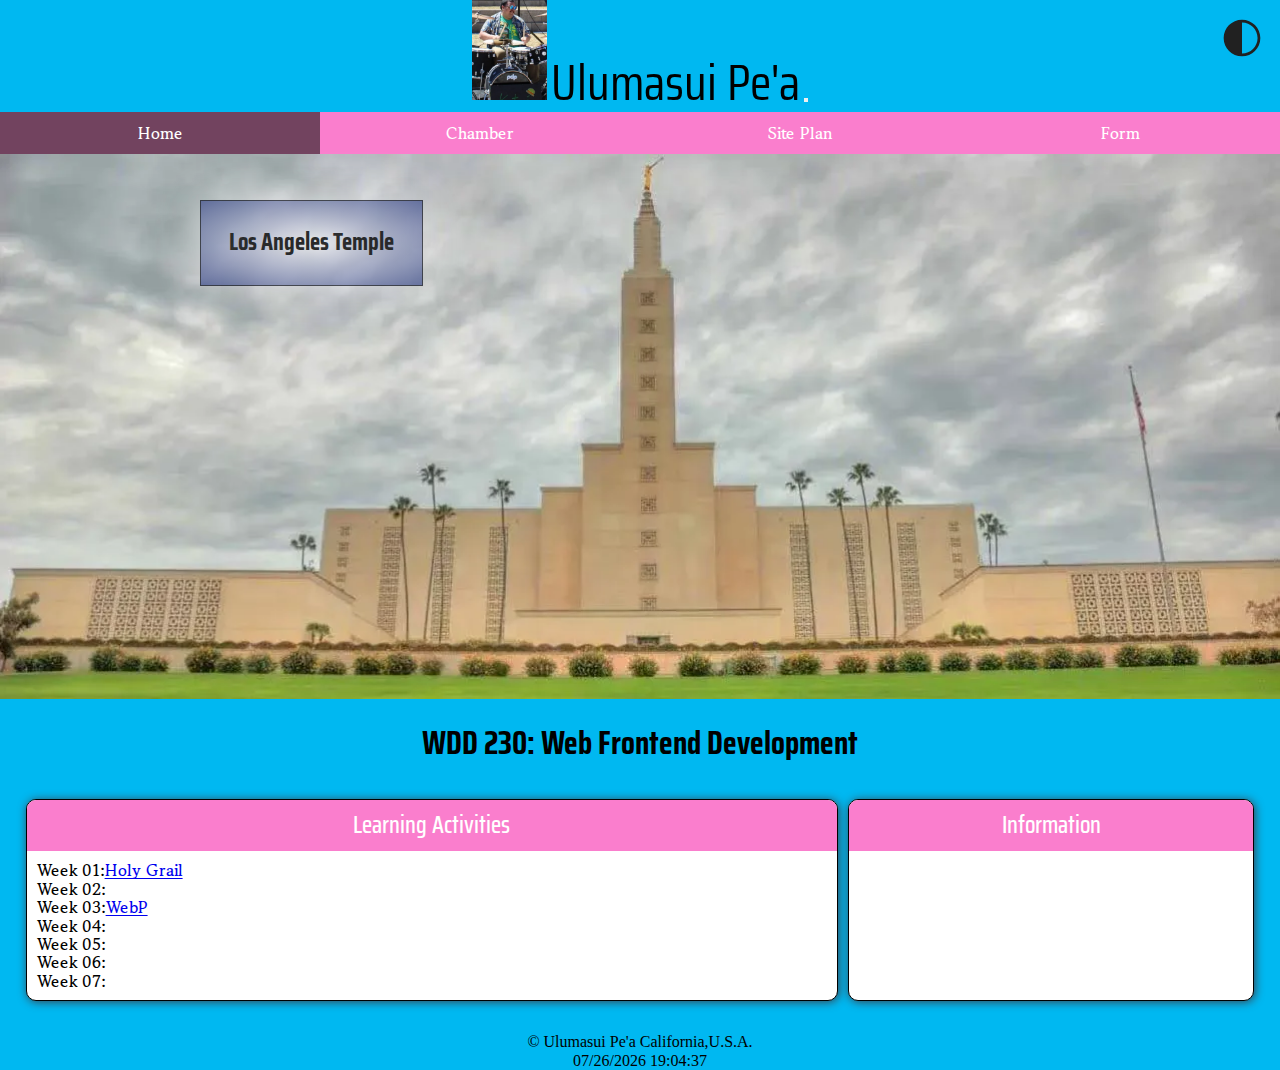
==== index.html @ cfd2fbdf "hero team" ====
<!DOCTYPE html>
<html lang="en">
<head>
    <meta charset="UTF-8">
    <meta name="viewport" content="width=device-width, initial-scale=1.0">
    <meta name="author" content="Ulumasui Pe'a">
    <title>Ulumasui Pe'a - WDD 230 - Web Frontend Development</title>
    <meta name="description" content="WDD 230 - Web Frontend Development, Ulumasui Pe'a, course assignment portal">
    <link rel="stylesheet" href="styles/normalize.css">
    <link rel="stylesheet" href="styles/base.css">
    <link rel="stylesheet" href="styles/larger.css">
    <link rel="icon" href="images/favicon.ico">
    <meta property="og:title" content="WDD 230 Home Page">
    <meta property="og:type" content="Home Page for WDD 230 course work">
    <meta property="og:image" content="https://media.istockphoto.com/id/637081844/photo/laguna-beach-orange-county.jpg?s=612x612&w=0&k=20&c=6LFfx7cHDpJvk_U0d7KP6JMw6K-m7zzpOqPIqIopuwM=">
    <meta property="og:url" content="https://ulumasuip.github.io/wdd230/">
</head>
<body>
    <header>
        <img src="images/profile.webp" alt="me on drums" width="75" height="100">
        <span>Ulumasui Pe'a</span>
        <button onclick="darkButton()">
            <img src="images/dark.svg" alt="dark mode" id="darkBtn" width="44" height="44">
        </button>
    </header>
    <button id="myButton"></button>
    <nav>
        <ul class="menuLinks">
            <li class="active"><a href="#">Home</a></li>
            <li><a href="chamber/index.html">Chamber</a></li>
            <li><a href="week01/chamber-site-plan.html">Site Plan</a></li>
            <li><a href="#">Form</a></li>
        </ul>
    </nav>
    <main>
        <div class="hero">
            <picture>
                <source srcset="images/templesmall.webp" media="(max-width:600px)">
                <source srcset="images/templemed.webp" media="(max-width:1000px)">
                <img src="images/temple.webp" alt="la temple hero image">
            </picture>
            <div class="herolabel">
                <p>Los Angeles Temple</p>
            </div>
        </div>
        <h1>WDD 230: Web Frontend Development</h1>
        <div class="parentsize">
        <section class="card">
            <h2>Learning Activities</h2>
            <ul>
                <li>Week 01:<a href="week01/holygrail.html">Holy Grail</a></li>
                <li>Week 02:</li>
                <li>Week 03:<a href="week03/images/landscape.webp">WebP</a></li>
                <li>Week 04:</li>
                <li>Week 05:</li>
                <li>Week 06:</li>
                <li>Week 07:</li>
            </ul>
        </section>
        <section class="card">
            <h2>Information</h2>
            <p></p>
        </section>
        </div>
    </main>
    <footer>
        <p>	&#169; Ulumasui Pe'a California,U.S.A.</p>
        <p id="lastModified"></p>
    </footer>
    <script src="scripts/darkBtn.js"></script>
    <script src="scripts/hamburger.js"></script>
    <script src="scripts/getDates.js"></script>
</body>
</html>
---- styles/base.css ----
@import url('https://fonts.googleapis.com/css2?family=Saira+Condensed:wght@100;200;300;400;500;600;700;800;900&family=Saira+Extra+Condensed:wght@100;200;300;400;500;600;700;800;900&display=swap');
@import url('https://fonts.googleapis.com/css2?family=Gowun+Batang:wght@400;700&display=swap');
*{
    margin: 0;
    padding: 0;
    box-sizing: border-box;
}
#darkBtn{
    position: absolute;
	top: 1rem;
	right: 1rem;
	cursor: pointer;
	font-size: 2rem;
}
.dark-mode {
    background-color: black;
    color: #00B8F1;
}
header{
    text-align: center;
    position: relative;
}
body{
    background-color: #00B8F1;
}
nav{
    background-color: #FA7ECD;
}
#myButton{
    font-size: 2rem;
    border: none;
    background-color: #FA7ECD;
    cursor: pointer;
    width: 100%;
    text-align: center;
    padding: .25rem 2vw;
}
ul.menuLinks li a{
    display: block;
    padding: .75rem 2vw;
    font-family: "Gowun Batang", serif;
}
nav .active{
    background-color: rgba(6, 19, 8, 0.555);
}
ul.menuLinks{
    display: none;
    list-style-type: none;
}
#myButton::before {
	content: "☰";
}

#myButton.open::before {
	content: "X";
}
ul.open.menuLinks{
    display: block;
}
nav a{
    font-family: "Gowun Batang", serif;
    font-weight: 700;
    display: block;
    color: #ffffff;
    padding: .5rem;
    text-align: center;
    text-decoration: none;
}
nav a:hover{
    background-color: rgba(255, 255, 255, 0.2);
    color: #ffffff;
}
header span{
    font-family: "Saira Condensed", sans-serif;
    font-size: 50px;
}
.hero{
}
.hero picture{
    width: 100%;
}
.hero img{
    width: 100%; 
}
.herolabel {
	position:absolute;
	top: 200px;
	left: 200px;
	background: radial-gradient(#fff, #4D5B97);
	border: 1px solid rgba(0,0,0,.75);
	padding: 1.5rem;
	box-shadow: 0 0 3rem #fff;
	opacity: 0.75;
}

.herolabel p {
	margin: 0;
	padding: .25rem;
	font-weight: 700;
	font-size: 1.5rem;
	font-family:"Saira Condensed", serif;
}

h1{
    font-family: "Saira Condensed", sans-serif;
    font-weight: 700;
    text-align: center;
}
.parentsize{
    margin: 1rem 2vw;
}

.parentsize section{
    border: 1px solid;
    background-color: #ffffff;
    border-radius: 10px;
    overflow: hidden;
    margin: 1rem 0;
}

.parentsize h2{
    font-family: "Saira Condensed", sans-serif;
    font-weight: 500;
    background-color: #FA7ECD;
    color: #ffffff;
    display: block;
    text-align: center;
    padding: .75rem 0;
}

.parentsize ul{
    font-family: "Gowun Batang", serif;
    font-weight: 700;
    padding: 10px;
}

.parentsize p{
    font-family: "Gowun Batang", serif;
    font-weight: 700;
    padding: 10px;
}

footer{
    text-align: center;
}
---- styles/larger.css ----
@media only screen and (min-width: 38rem) {
    nav ul{
        display: flex;
    }
    nav ul li{
        flex: 1 1 100%;
    }
    
    .parentsize{
        display:  grid;
        grid-template-columns: 2fr 1fr;
        column-gap: 10px;
    }

    .parentsize section{
        box-shadow: 1px 1px 10px #3A404C;
    }
    #myButton{
        display: none;
    }
    ul.menuLinks, ul.menuLinks.open{
        display: flex;
        justify-content: flex-end;
    }
}
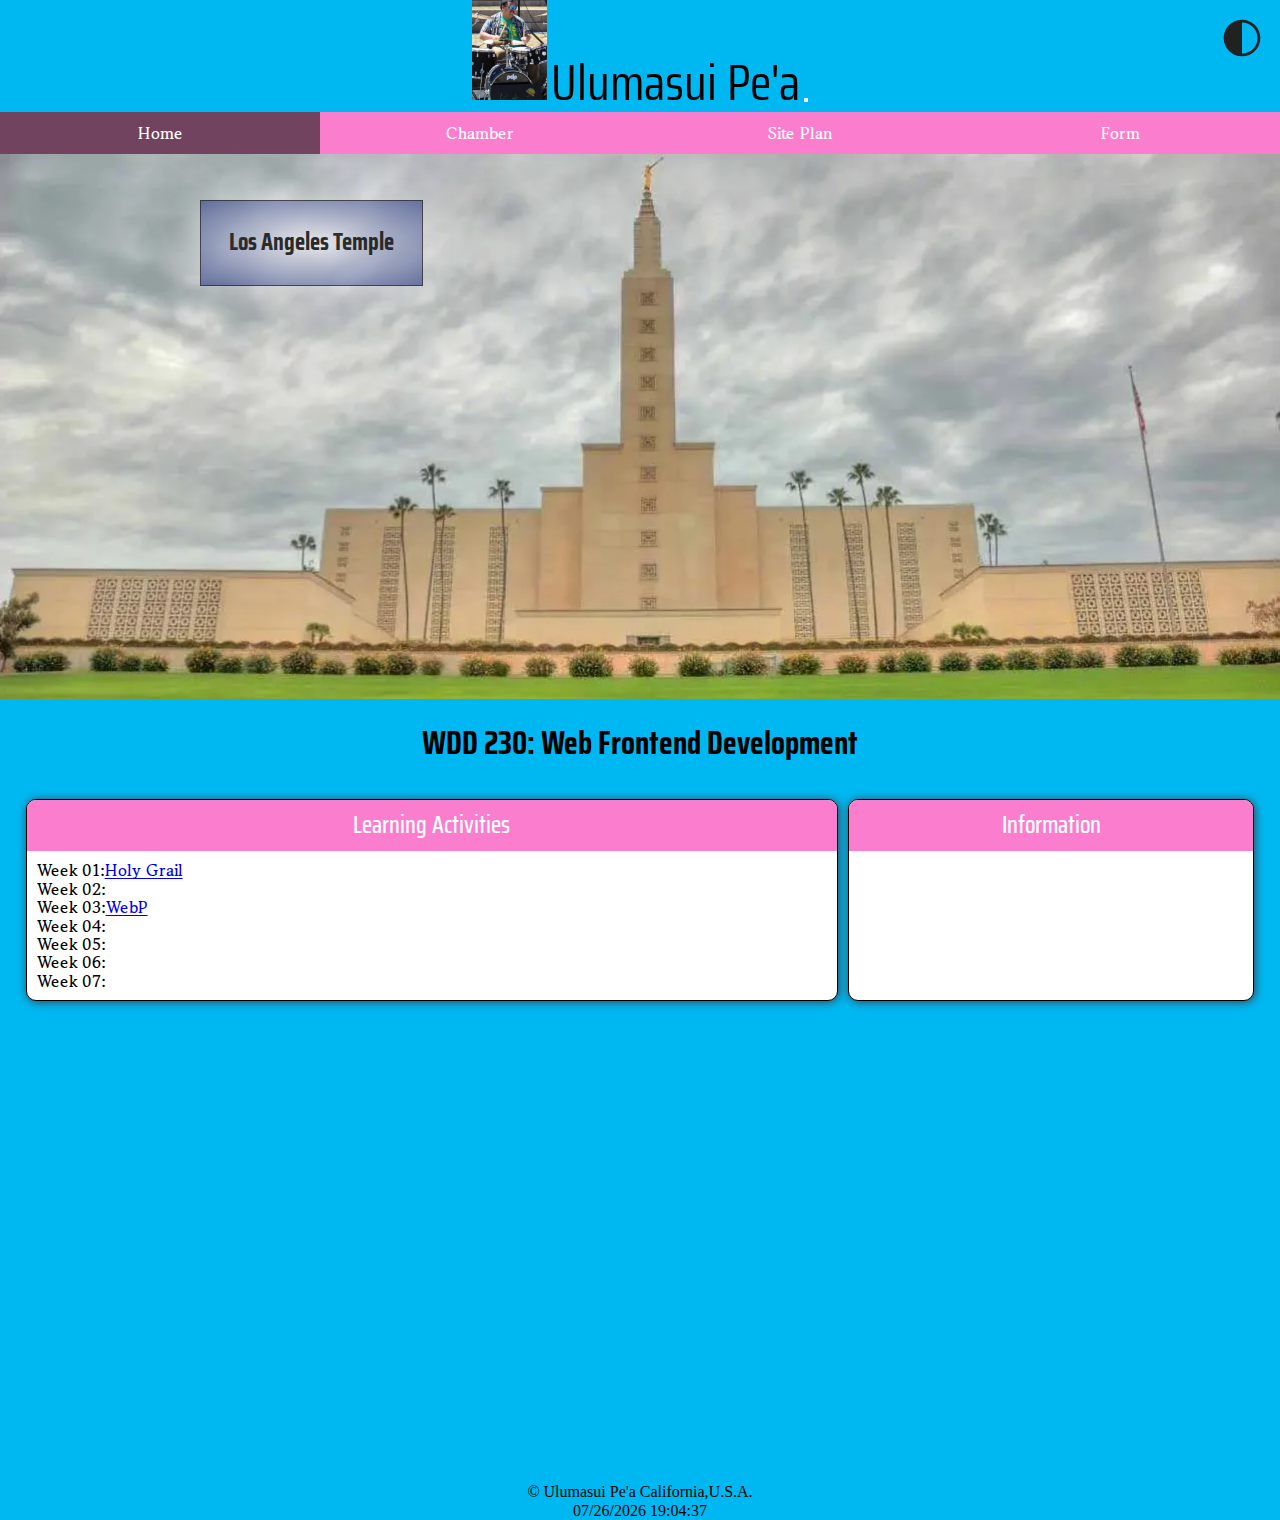
==== commit ea76a872: "iframe" ====
--- a/index.html
+++ b/index.html
@@ -59,8 +59,8 @@
         </section>
         <section class="card">
             <h2>Information</h2>
-            <p></p>
         </section>
+        <iframe src="https://www.google.com/maps/embed?pb=!1m18!1m12!1m3!1d15734.079504404868!2d-117.87064609994438!3d33.78459140341534!2m3!1f0!2f0!3f0!3m2!1i1024!2i768!4f13.1!3m3!1m2!1s0x80dcd9e8824e7b33%3A0xbe254f2fda84fd1b!2sOld%20Towne%2C%20Orange%2C%20CA%2092866!5e1!3m2!1sen!2sus!4v1728955430375!5m2!1sen!2sus" width="600" height="450" style="border:0;" allowfullscreen="" loading="lazy" referrerpolicy="no-referrer-when-downgrade"></iframe>
         </div>
     </main>
     <footer>
--- a/styles/base.css
+++ b/styles/base.css
@@ -139,7 +139,9 @@
     font-weight: 700;
     padding: 10px;
 }
-
+iframe{
+    width: 100%;
+}
 footer{
     text-align: center;
 }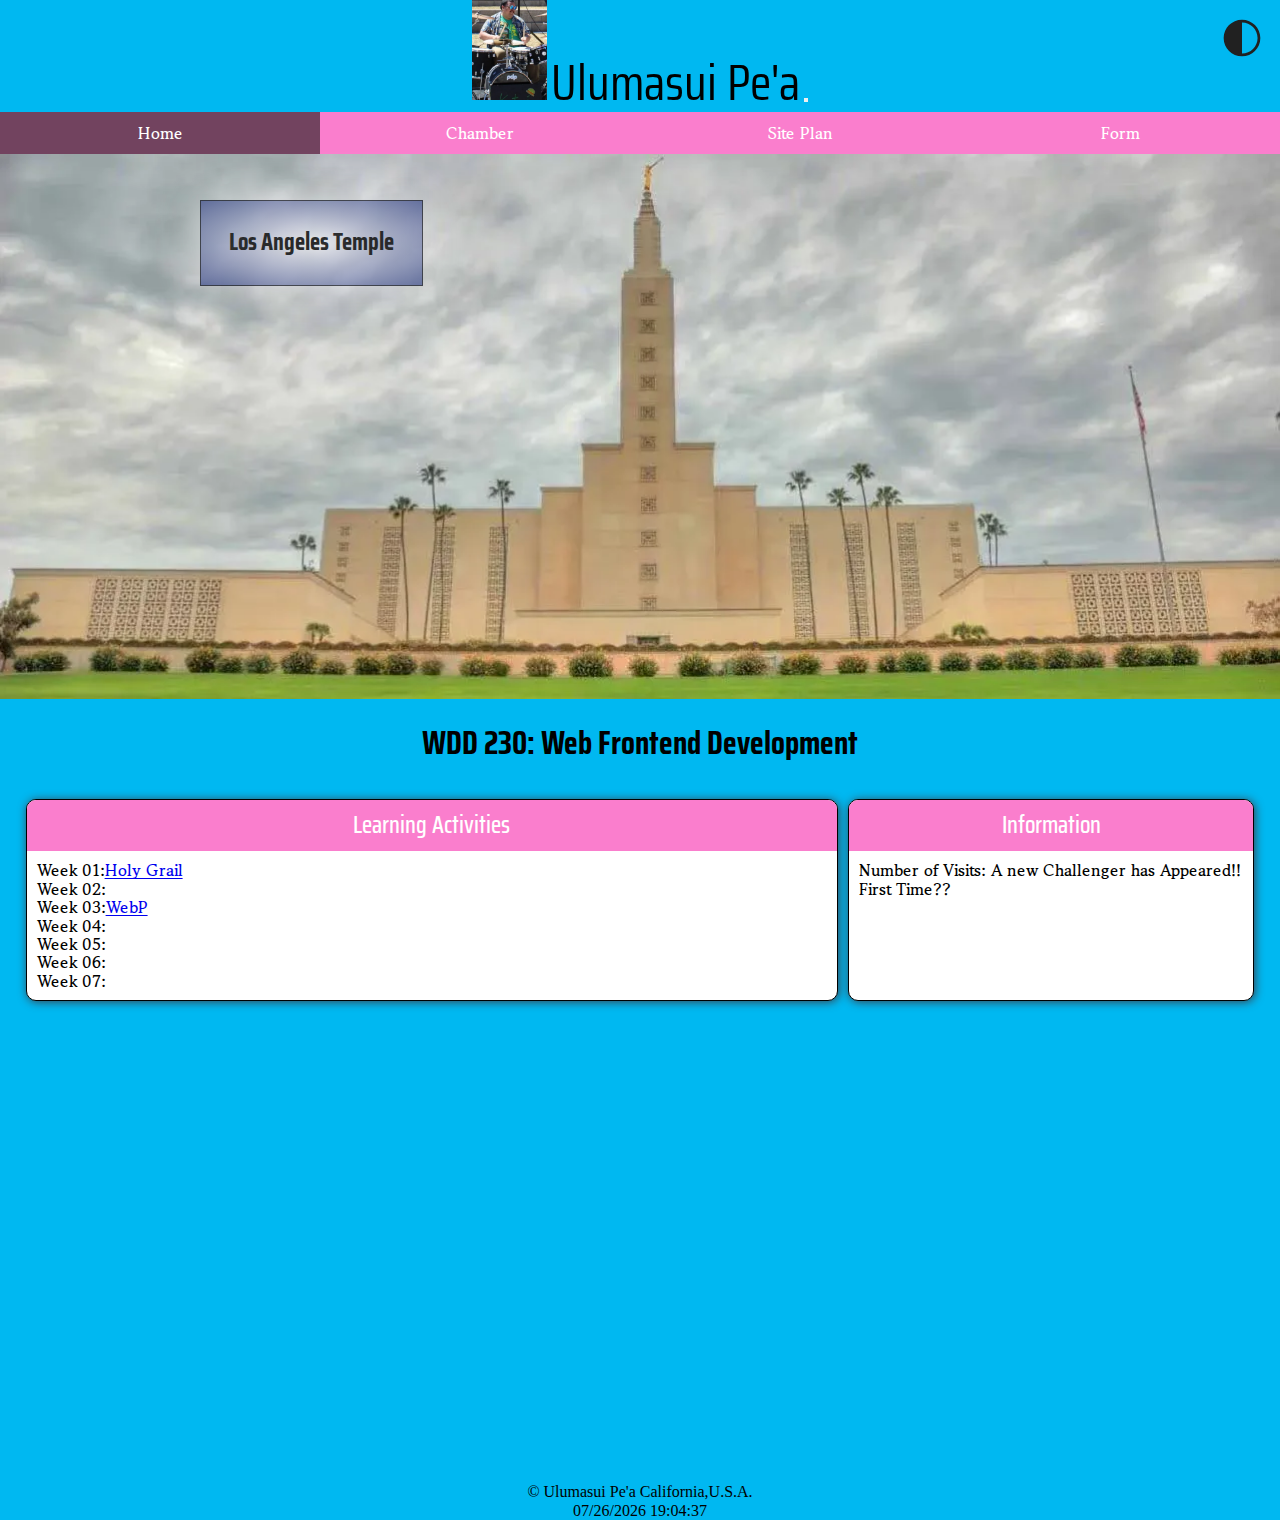
==== commit d3694c76: "number of visits" ====
--- a/index.html
+++ b/index.html
@@ -59,6 +59,7 @@
         </section>
         <section class="card">
             <h2>Information</h2>
+            <p><span class="label">Number of Visits: </span><span class="visits"></span></p>
         </section>
         <iframe src="https://www.google.com/maps/embed?pb=!1m18!1m12!1m3!1d15734.079504404868!2d-117.87064609994438!3d33.78459140341534!2m3!1f0!2f0!3f0!3m2!1i1024!2i768!4f13.1!3m3!1m2!1s0x80dcd9e8824e7b33%3A0xbe254f2fda84fd1b!2sOld%20Towne%2C%20Orange%2C%20CA%2092866!5e1!3m2!1sen!2sus!4v1728955430375!5m2!1sen!2sus" width="600" height="450" style="border:0;" allowfullscreen="" loading="lazy" referrerpolicy="no-referrer-when-downgrade"></iframe>
         </div>
@@ -67,6 +68,7 @@
         <p>	&#169; Ulumasui Pe'a California,U.S.A.</p>
         <p id="lastModified"></p>
     </footer>
+    <script src="scripts/visits.js"></script>
     <script src="scripts/darkBtn.js"></script>
     <script src="scripts/hamburger.js"></script>
     <script src="scripts/getDates.js"></script>
--- a/styles/base.css
+++ b/styles/base.css
@@ -139,6 +139,18 @@
     font-weight: 700;
     padding: 10px;
 }
+
+.label {
+	font-family: "Gowun Batang", serif;
+	font-weight: 700;
+}
+
+#visits {
+	color: navy;
+	font-weight: bolder;
+	font-size: larger;
+}
+
 iframe{
     width: 100%;
 }
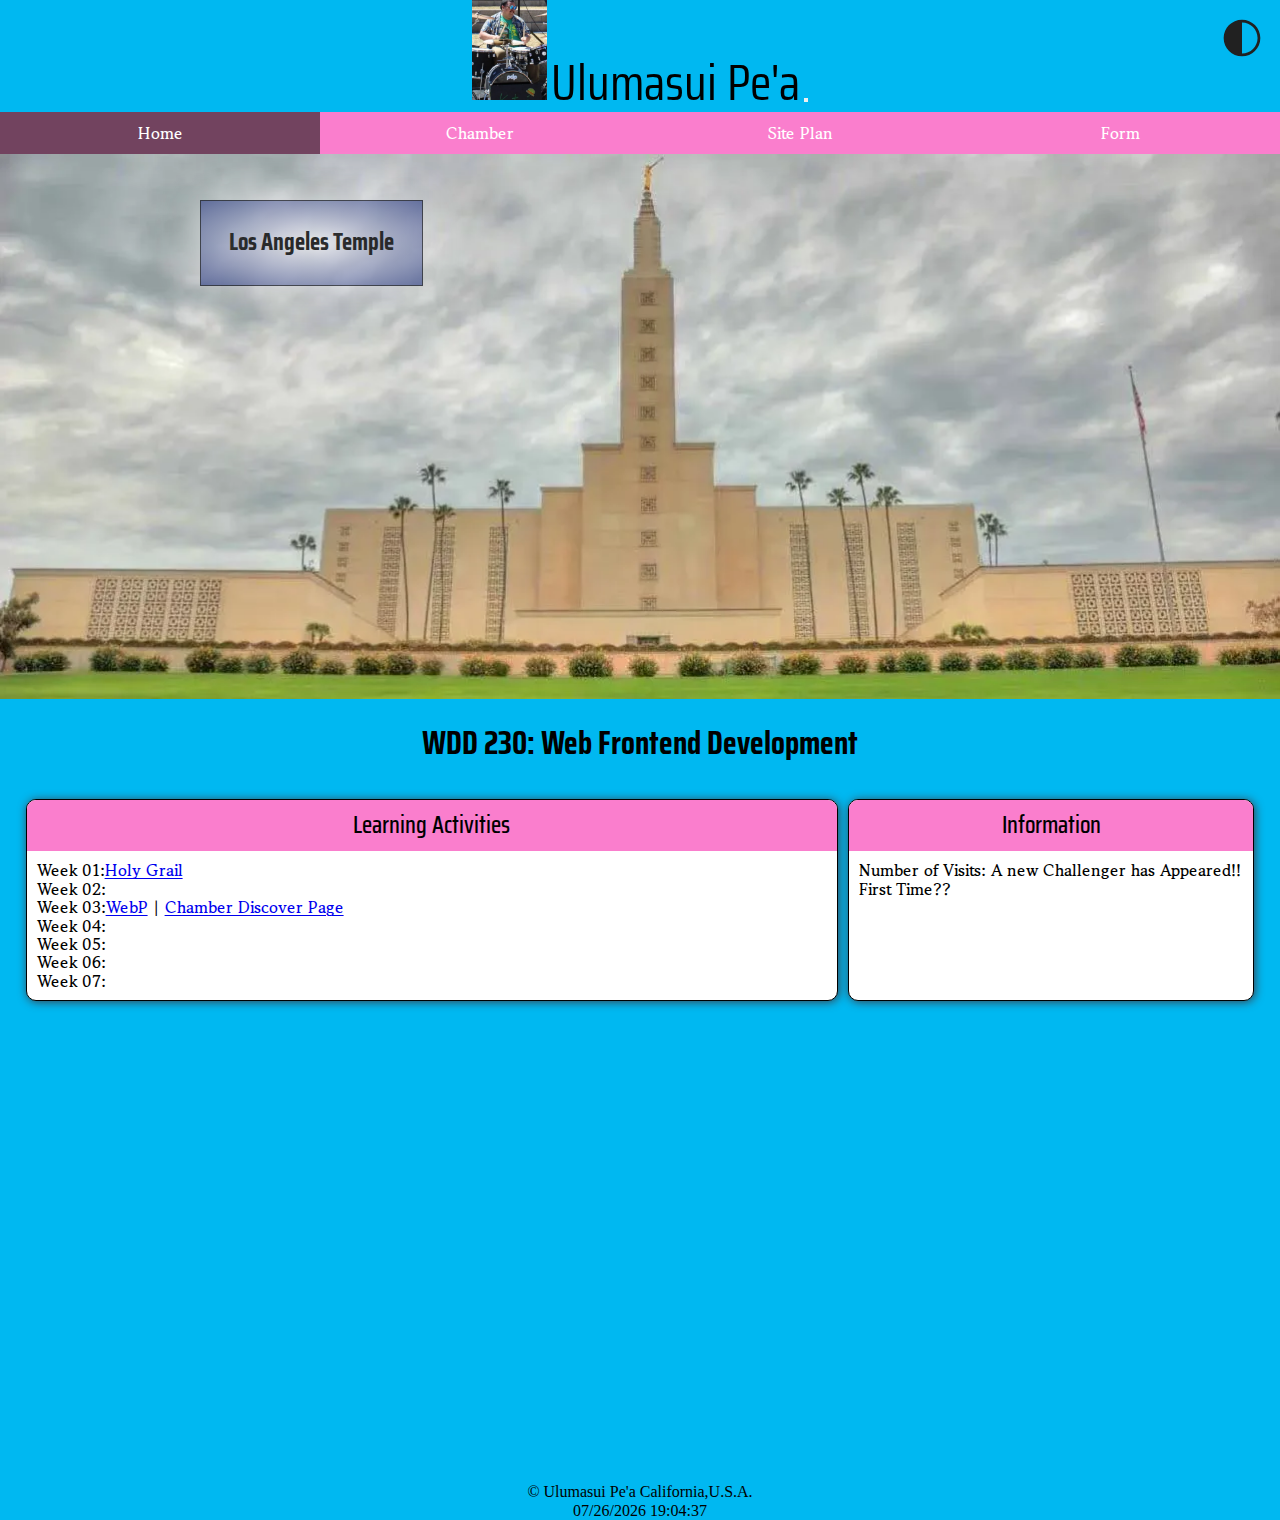
==== commit 0b529b0a: "links" ====
--- a/index.html
+++ b/index.html
@@ -50,7 +50,7 @@
             <ul>
                 <li>Week 01:<a href="week01/holygrail.html">Holy Grail</a></li>
                 <li>Week 02:</li>
-                <li>Week 03:<a href="week03/images/landscape.webp">WebP</a></li>
+                <li>Week 03:<a href="week03/images/landscape.webp">WebP</a> | <a href="chamber/discover.html">Chamber Discover Page</a></li>
                 <li>Week 04:</li>
                 <li>Week 05:</li>
                 <li>Week 06:</li>
--- a/styles/base.css
+++ b/styles/base.css
@@ -74,8 +74,7 @@
     font-family: "Saira Condensed", sans-serif;
     font-size: 50px;
 }
-.hero{
-}
+
 .hero picture{
     width: 100%;
 }
@@ -122,7 +121,7 @@
     font-family: "Saira Condensed", sans-serif;
     font-weight: 500;
     background-color: #FA7ECD;
-    color: #ffffff;
+    color: #000000;
     display: block;
     text-align: center;
     padding: .75rem 0;
@@ -156,4 +155,5 @@
 }
 footer{
     text-align: center;
-}+}
+
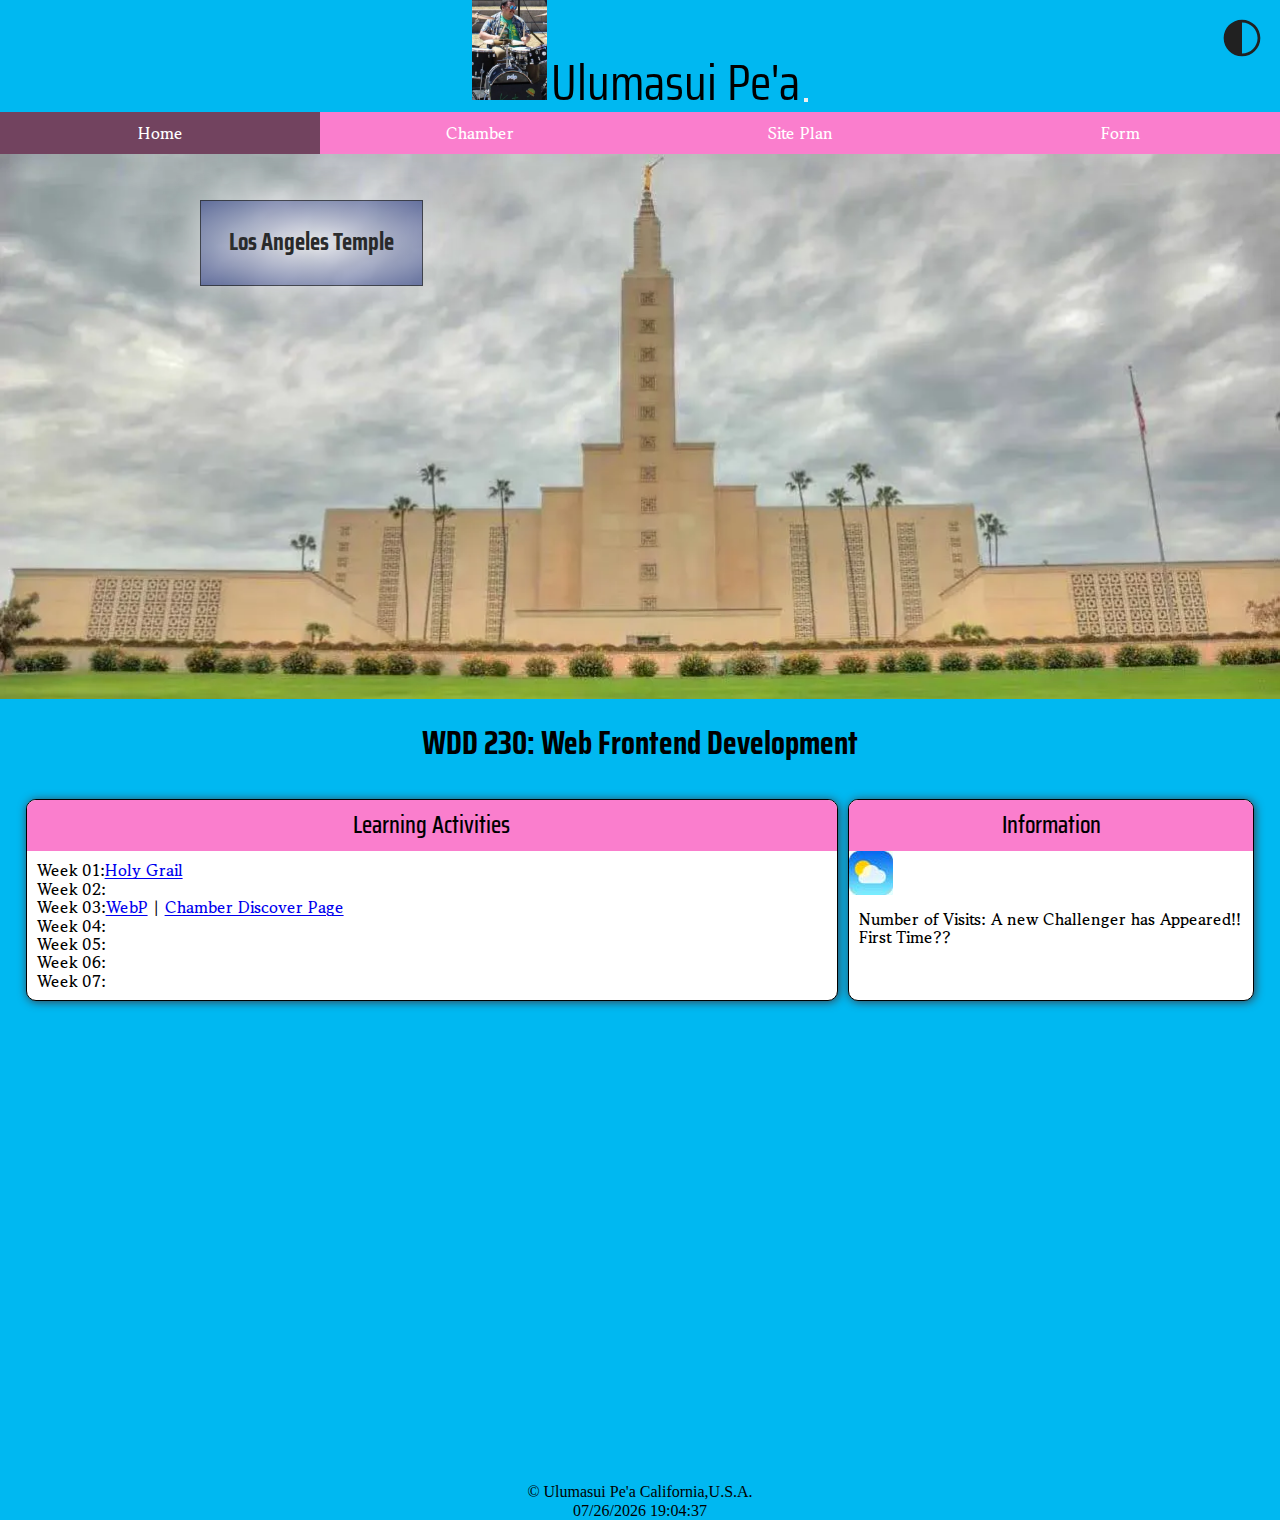
==== commit 8faca94f: "weather" ====
--- a/index.html
+++ b/index.html
@@ -26,10 +26,10 @@
     <button id="myButton"></button>
     <nav>
         <ul class="menuLinks">
-            <li class="active"><a href="#">Home</a></li>
+            <li class="active"><a href="index.html">Home</a></li>
             <li><a href="chamber/index.html">Chamber</a></li>
             <li><a href="week01/chamber-site-plan.html">Site Plan</a></li>
-            <li><a href="#">Form</a></li>
+            <li><a href="form.html">Form</a></li>
         </ul>
     </nav>
     <main>
@@ -59,6 +59,7 @@
         </section>
         <section class="card">
             <h2>Information</h2>
+            <span class="weather"><img src="images/weather.jpg" alt="weather icon"></span>
             <p><span class="label">Number of Visits: </span><span class="visits"></span></p>
         </section>
         <iframe src="https://www.google.com/maps/embed?pb=!1m18!1m12!1m3!1d15734.079504404868!2d-117.87064609994438!3d33.78459140341534!2m3!1f0!2f0!3f0!3m2!1i1024!2i768!4f13.1!3m3!1m2!1s0x80dcd9e8824e7b33%3A0xbe254f2fda84fd1b!2sOld%20Towne%2C%20Orange%2C%20CA%2092866!5e1!3m2!1sen!2sus!4v1728955430375!5m2!1sen!2sus" width="600" height="450" style="border:0;" allowfullscreen="" loading="lazy" referrerpolicy="no-referrer-when-downgrade"></iframe>
@@ -68,6 +69,7 @@
         <p>	&#169; Ulumasui Pe'a California,U.S.A.</p>
         <p id="lastModified"></p>
     </footer>
+    <script src="scripts/weather.js"></script>
     <script src="scripts/visits.js"></script>
     <script src="scripts/darkBtn.js"></script>
     <script src="scripts/hamburger.js"></script>
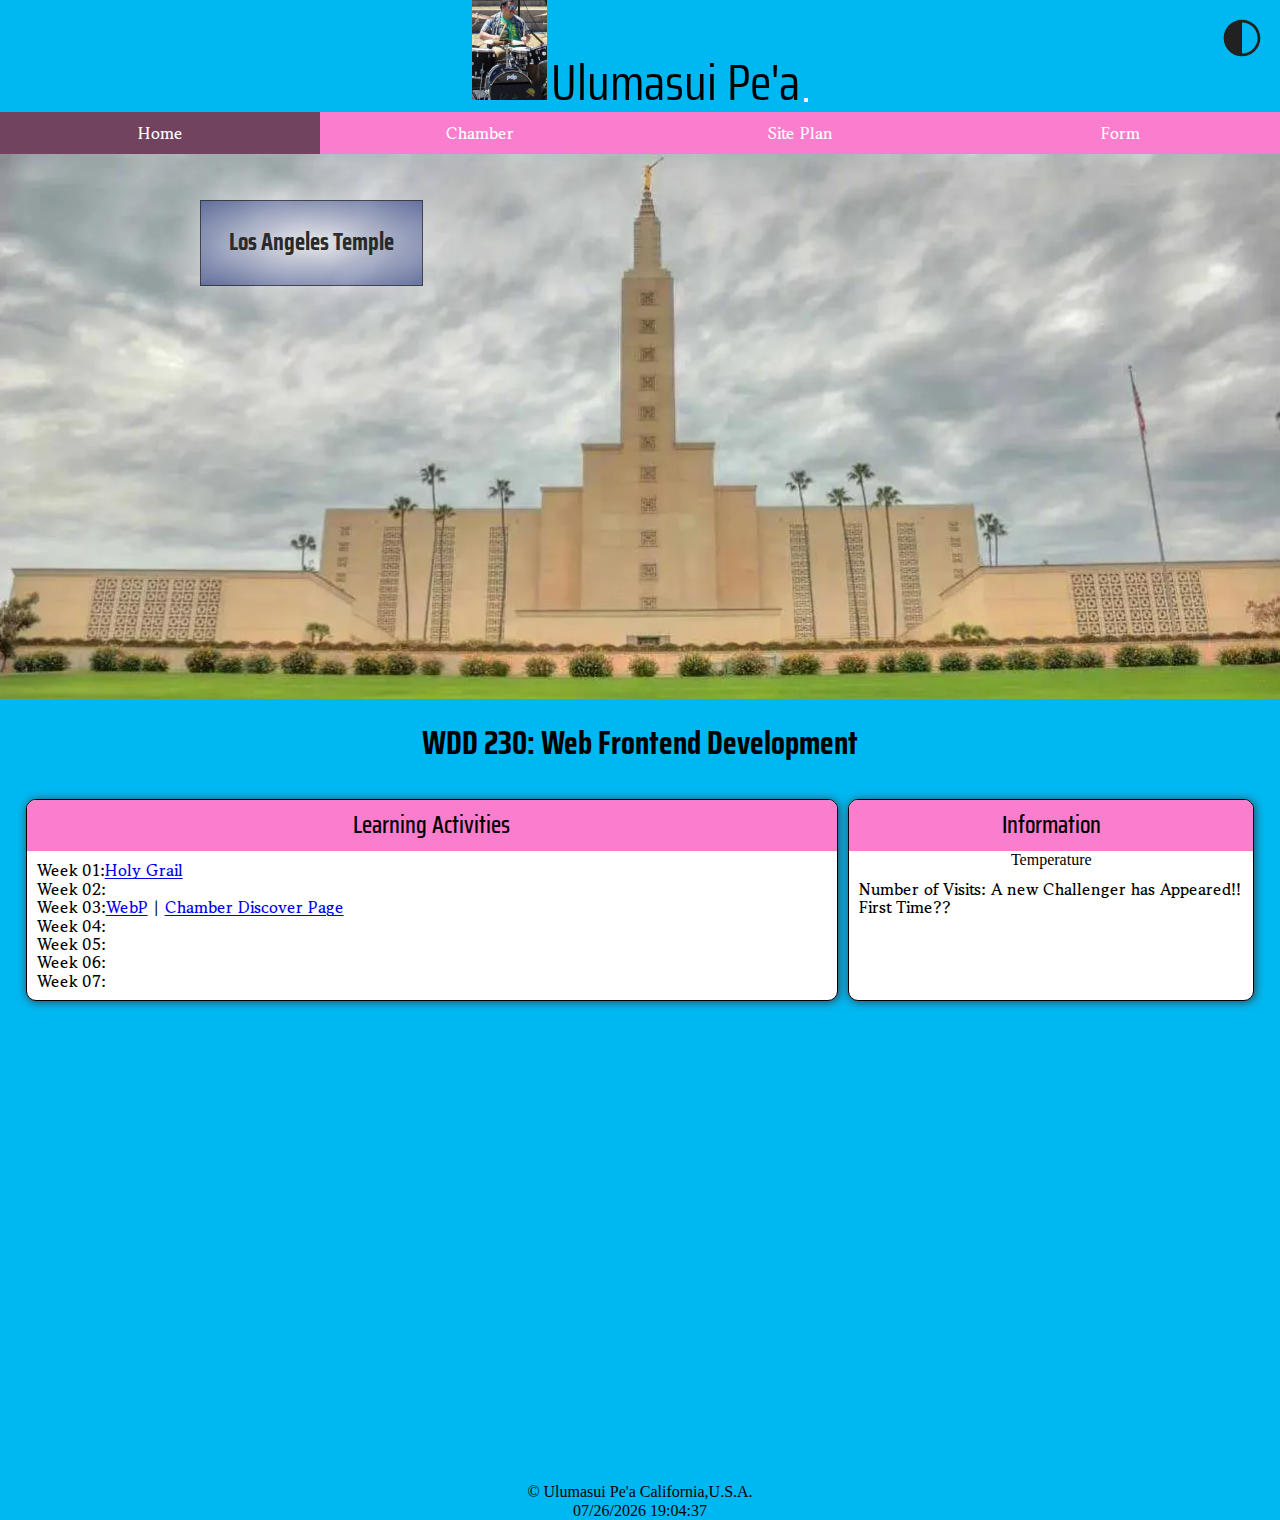
==== commit 14b7305e: "weatbher" ====
--- a/index.html
+++ b/index.html
@@ -59,7 +59,9 @@
         </section>
         <section class="card">
             <h2>Information</h2>
-            <span class="weather"><img src="images/weather.jpg" alt="weather icon"></span>
+            <div class="weatherinfo">
+                <span><img id="weather-icon" src="favicon.ico" alt=""><span id="temperature">Temperature</span></span>
+            </div>
             <p><span class="label">Number of Visits: </span><span class="visits"></span></p>
         </section>
         <iframe src="https://www.google.com/maps/embed?pb=!1m18!1m12!1m3!1d15734.079504404868!2d-117.87064609994438!3d33.78459140341534!2m3!1f0!2f0!3f0!3m2!1i1024!2i768!4f13.1!3m3!1m2!1s0x80dcd9e8824e7b33%3A0xbe254f2fda84fd1b!2sOld%20Towne%2C%20Orange%2C%20CA%2092866!5e1!3m2!1sen!2sus!4v1728955430375!5m2!1sen!2sus" width="600" height="450" style="border:0;" allowfullscreen="" loading="lazy" referrerpolicy="no-referrer-when-downgrade"></iframe>
--- a/styles/base.css
+++ b/styles/base.css
@@ -143,6 +143,12 @@
 	font-family: "Gowun Batang", serif;
 	font-weight: 700;
 }
+.weatherinfo{
+   text-align: center;
+}
+#tempature{
+    text-align: center;
+}
 
 #visits {
 	color: navy;
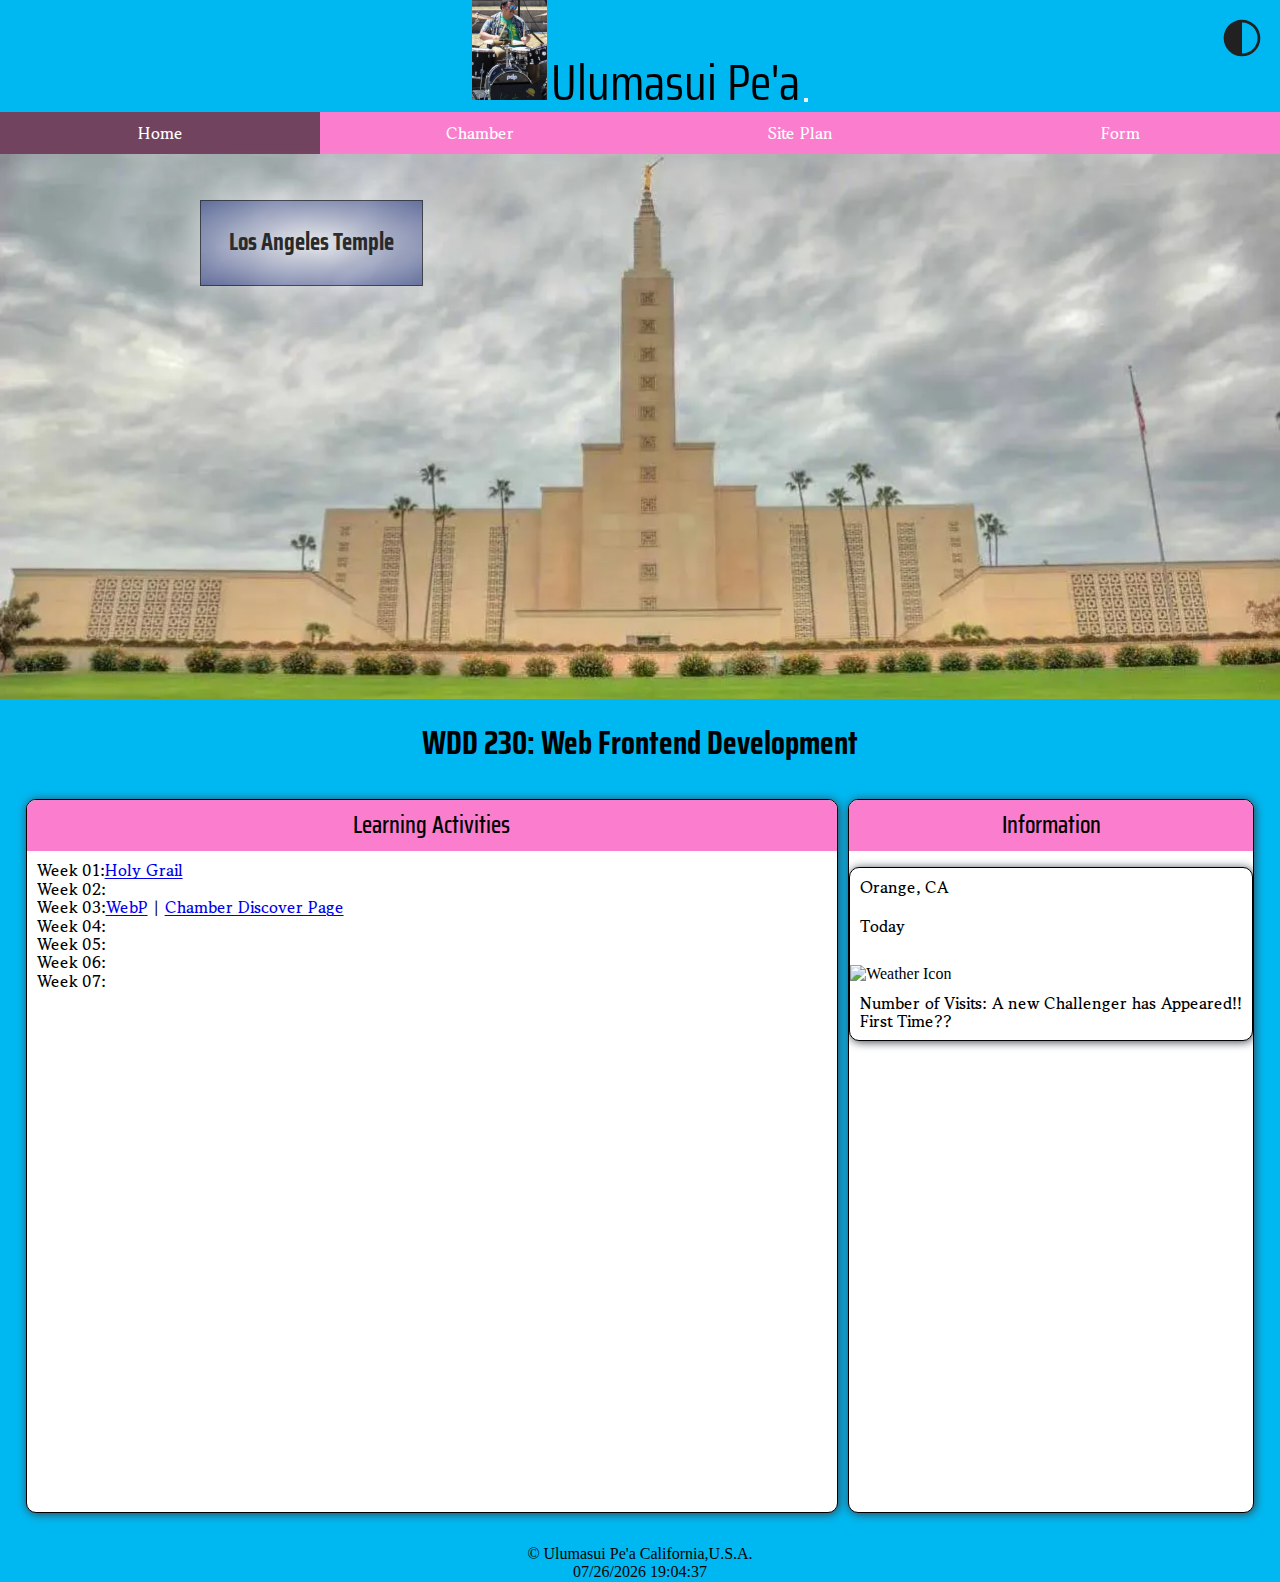
==== commit 407a838e: "weather fix" ====
--- a/index.html
+++ b/index.html
@@ -59,9 +59,16 @@
         </section>
         <section class="card">
             <h2>Information</h2>
-            <div class="weatherinfo">
-                <span><img id="weather-icon" src="favicon.ico" alt=""><span id="temperature">Temperature</span></span>
-            </div>
+            <section id="weather-card">
+                <p>Orange, CA</p>
+                <div class="weather">
+                    <p>Today</p>
+                    <p><span id="current-temp"></span> </p>
+                    <figure>
+                        <img id="weather-icon" alt="Weather Icon">
+                        <figcaption id="fig1" class="weather-fig-captions"></figcaption>
+                    </figure>
+                </div>
             <p><span class="label">Number of Visits: </span><span class="visits"></span></p>
         </section>
         <iframe src="https://www.google.com/maps/embed?pb=!1m18!1m12!1m3!1d15734.079504404868!2d-117.87064609994438!3d33.78459140341534!2m3!1f0!2f0!3f0!3m2!1i1024!2i768!4f13.1!3m3!1m2!1s0x80dcd9e8824e7b33%3A0xbe254f2fda84fd1b!2sOld%20Towne%2C%20Orange%2C%20CA%2092866!5e1!3m2!1sen!2sus!4v1728955430375!5m2!1sen!2sus" width="600" height="450" style="border:0;" allowfullscreen="" loading="lazy" referrerpolicy="no-referrer-when-downgrade"></iframe>
